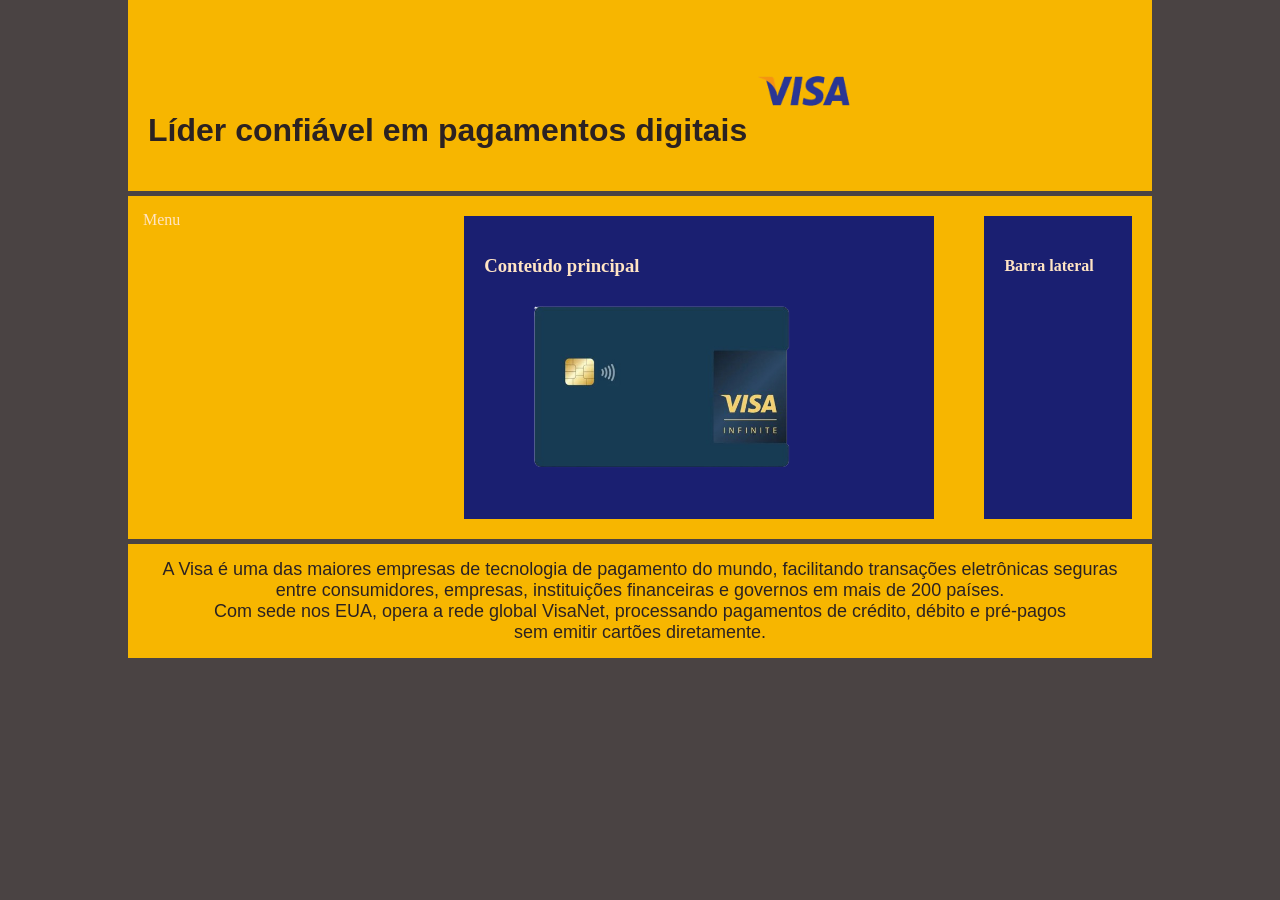
==== flexbox/index.html @ 5786928d "commitando arquivos do projeto" ====
<!doctype html>
<html lang="en">
  <head>
    <meta charset="UTF-8" />
    <meta name="viewport" content="width=device-width, initial-scale=1.0" />
    <meta name="author" content="Vicenzo Cirilo" />
    <meta
      name="description"
      content="Site de apresentação da empresa visa, voltado a "
    />
    <link rel="stylesheet" href="css/estilo.css" />
    <link rel="shortcut icon" href="img/visa.png" type="image/png" />
    <title>Meu Site</title>
  </head>
  <body>
    <div class="container">
      <header>
        <h1>Líder confiável em pagamentos digitais
        <img src="img/visa_logo-removebg-preview.png" height="100" >
        </h1>
      </header>

      <div class="conteudo">
        <nav>Menu</nav>
        <main>
          <section>
            <h3>Conteúdo principal</h3>
            <img src="img/infinite-1-removebg-preview.png" height="200">
          </section>
          <aside><h4>Barra lateral</h4></aside>
        </main>
      </div>

      <footer>
        A Visa é uma das maiores empresas de tecnologia de pagamento do mundo,
        facilitando transações eletrônicas seguras<br />
        entre consumidores, empresas, instituições financeiras e governos em
        mais de 200 países.<br />
        Com sede nos EUA, opera a rede global VisaNet, processando pagamentos de
        crédito, débito e pré-pagos<br />
        sem emitir cartões diretamente.
      </footer>
    </div>
  </body>
</html>
---- flexbox/css/estilo.css ----
body{
    margin: 0;
    background-color: rgb(74, 67, 67);

}
/*centralizar o site*/
.container{
 width:80%;
 margin: auto;
}

header{
    background-color: rgb(247, 182, 0);
    color: rgb(43, 34, 34);
    font-family: sans-serif;
    /*text-align: center;*/
    padding: 20px;
}
    

.conteudo{  
    display: flex; /*ativa o flexbox*/
    margin-top: 5px;
    margin-bottom: 5px;
}

nav{
    width: 30%;
    background-color:rgb(247, 182, 0);
    padding: 15px;
    color: bisque;
}

main{
    display: flex;
    width: 70%;
    background-color: rgb(247, 182, 0);
    padding: 20px;
    color: bisque ;

}

footer{
    background-color:rgb(247, 182, 0);
    font-family:sans-serif;
    font-size:large;
    text-align: center;
    padding: 15px;
    color:rgb(43, 34, 34);

}

section{
    background-color: rgb(26, 31, 113);
    padding: 20px;
    width: 80%;
    text-align: justify;
    
}

aside{
    background-color: rgb(26, 31, 113);
    padding: 20px;
    width:20%;
    margin-left:50px;
}
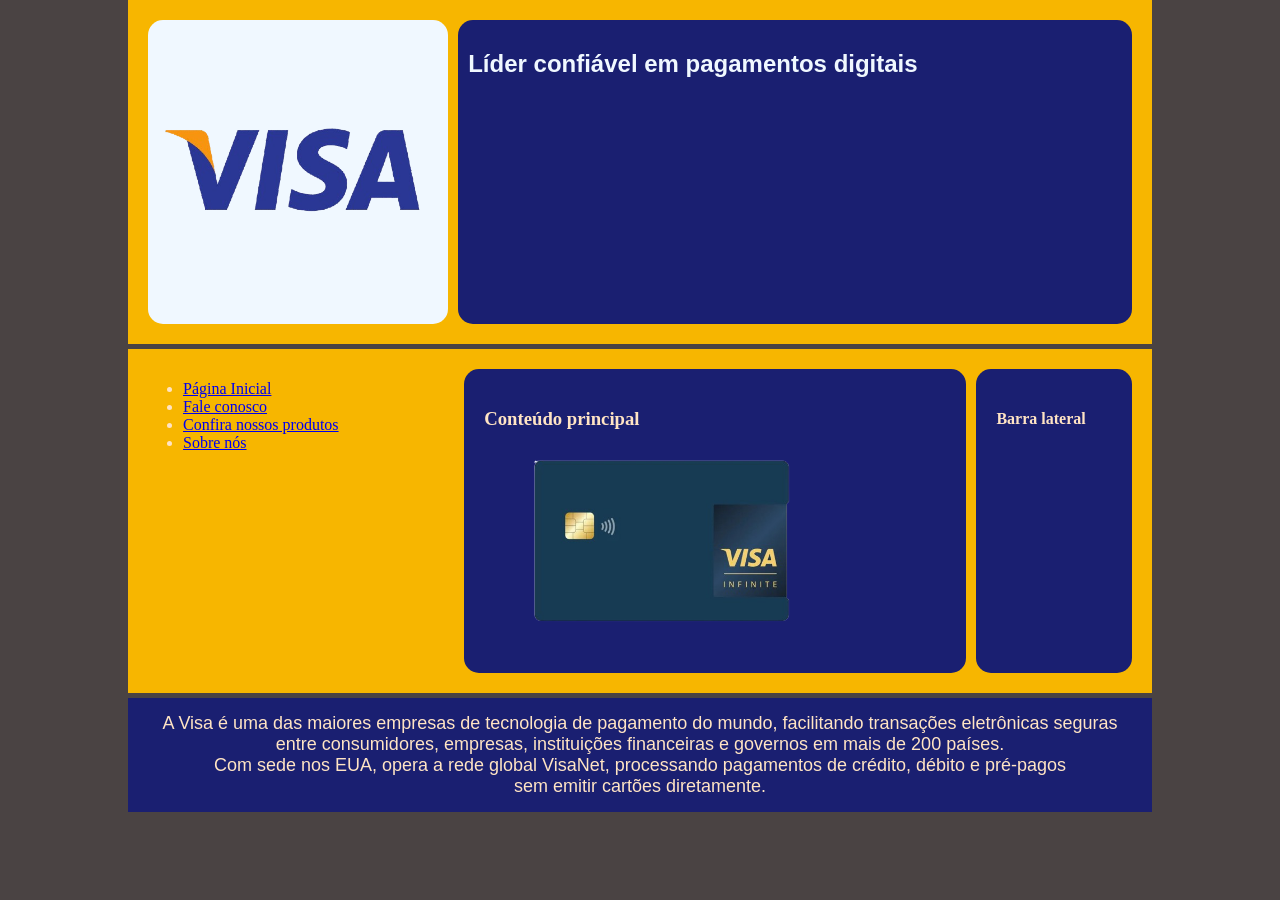
==== commit 5cb87b58: "Adicionando novas lend pag" ====
--- a/flexbox/index.html
+++ b/flexbox/index.html
@@ -1,45 +1,72 @@
 <!doctype html>
 <html lang="en">
-  <head>
-    <meta charset="UTF-8" />
-    <meta name="viewport" content="width=device-width, initial-scale=1.0" />
-    <meta name="author" content="Vicenzo Cirilo" />
-    <meta
-      name="description"
-      content="Site de apresentação da empresa visa, voltado a "
-    />
-    <link rel="stylesheet" href="css/estilo.css" />
-    <link rel="shortcut icon" href="img/visa.png" type="image/png" />
-    <title>Meu Site</title>
-  </head>
-  <body>
-    <div class="container">
-      <header>
-        <h1>Líder confiável em pagamentos digitais
-        <img src="img/visa_logo-removebg-preview.png" height="100" >
-        </h1>
-      </header>
 
-      <div class="conteudo">
-        <nav>Menu</nav>
-        <main>
-          <section>
-            <h3>Conteúdo principal</h3>
-            <img src="img/infinite-1-removebg-preview.png" height="200">
-          </section>
-          <aside><h4>Barra lateral</h4></aside>
-        </main>
-      </div>
+<head>
+  <meta charset="UTF-8" />
+  <meta name="viewport" content="width=device-width, initial-scale=1.0" />
+  <meta name="author" content="Vicenzo Cirilo" />
+  <meta name="description" content="Site de apresentação da empresa visa, voltado a " />
+  <link rel="stylesheet" href="css/estilo.css" />
+  <link rel="shortcut icon" href="img/visa.png" type="image/png" />
+  <title>Meu Site</title>
+</head>
 
-      <footer>
-        A Visa é uma das maiores empresas de tecnologia de pagamento do mundo,
-        facilitando transações eletrônicas seguras<br />
-        entre consumidores, empresas, instituições financeiras e governos em
-        mais de 200 países.<br />
-        Com sede nos EUA, opera a rede global VisaNet, processando pagamentos de
-        crédito, débito e pré-pagos<br />
-        sem emitir cartões diretamente.
-      </footer>
+<body>
+  <div class="container">
+    <header>
+      <section class="logo">
+        <img src="img/visa_logo-removebg-preview.png" alt="Imagem da logo empresa visa">
+      </section>
+
+      <section class="titulo">
+        <h1> Líder confiável em pagamentos digitais</h1>
+      </section>
+    </header>
+
+    <div class="conteudo">
+      <nav>
+        <ul>
+          <li><a href="index.html" title="Conheça a empresa">Página Inicial</a></li>
+          </li>
+
+          <li>
+            <a href="contato.html" title="Entre em contato">Fale conosco</a>
+          </li>
+
+          <li>
+            <a href="fotos.html" title="Conheça os produtos">Confira nossos produtos</a>
+          </li>
+
+          <li>
+            <a href="sobre.html" title="Sobre nós">Sobre nós</a>
+          </li>
+          
+        </ul>
+
+
+
+      </nav>
+      <main>
+        <section>
+          <h3>Conteúdo principal</h3>
+          <img src="img/infinite-1-removebg-preview.png" height="200">
+        </section>
+        <aside>
+          <h4>Barra lateral</h4>
+        </aside>
+      </main>
     </div>
-  </body>
-</html>
+
+    <footer>
+      A Visa é uma das maiores empresas de tecnologia de pagamento do mundo,
+      facilitando transações eletrônicas seguras<br />
+      entre consumidores, empresas, instituições financeiras e governos em
+      mais de 200 países.<br />
+      Com sede nos EUA, opera a rede global VisaNet, processando pagamentos de
+      crédito, débito e pré-pagos<br />
+      sem emitir cartões diretamente.
+    </footer>
+  </div>
+</body>
+
+</html>
--- a/flexbox/css/estilo.css
+++ b/flexbox/css/estilo.css
@@ -5,16 +5,18 @@
 }
 /*centralizar o site*/
 .container{
- width:80%;
+ width:80%; 
  margin: auto;
+ 
 }
 
 header{
     background-color: rgb(247, 182, 0);
     color: rgb(43, 34, 34);
     font-family: sans-serif;
-    /*text-align: center;*/
+    text-align: center;
     padding: 20px;
+    display: flex;
 }
     
 
@@ -41,12 +43,12 @@
 }
 
 footer{
-    background-color:rgb(247, 182, 0);
+    background-color:rgb(26, 31, 113);
     font-family:sans-serif;
     font-size:large;
     text-align: center;
     padding: 15px;
-    color:rgb(43, 34, 34);
+    color:bisque;
 
 }
 
@@ -55,13 +57,36 @@
     padding: 20px;
     width: 80%;
     text-align: justify;
+    border-radius: 15px;
+}
+
+aside{ 
+    background-color: rgb(26, 31, 113);
+    padding: 20px;
+    width:20%;
+    margin-left:10px ;
+    border-radius : 15px;
     
 }
 
-aside{
-    background-color: rgb(26, 31, 113);
-    padding: 20px;
-    width:20%;
-    margin-left:50px;
+
+header .logo{
+    background-color: aliceblue;
+    padding: 10px;
+    width: 30%;
+    margin-right: 10px;
+    border-radius: 15px;
 }
 
+header .titulo {
+    background-color: rgb(26, 31, 113);
+    padding: 10px;
+    width: 70%;   
+    border-radius: 15px;
+    color: aliceblue;
+}
+
+header .logo img {
+    width:100% ;
+    
+}
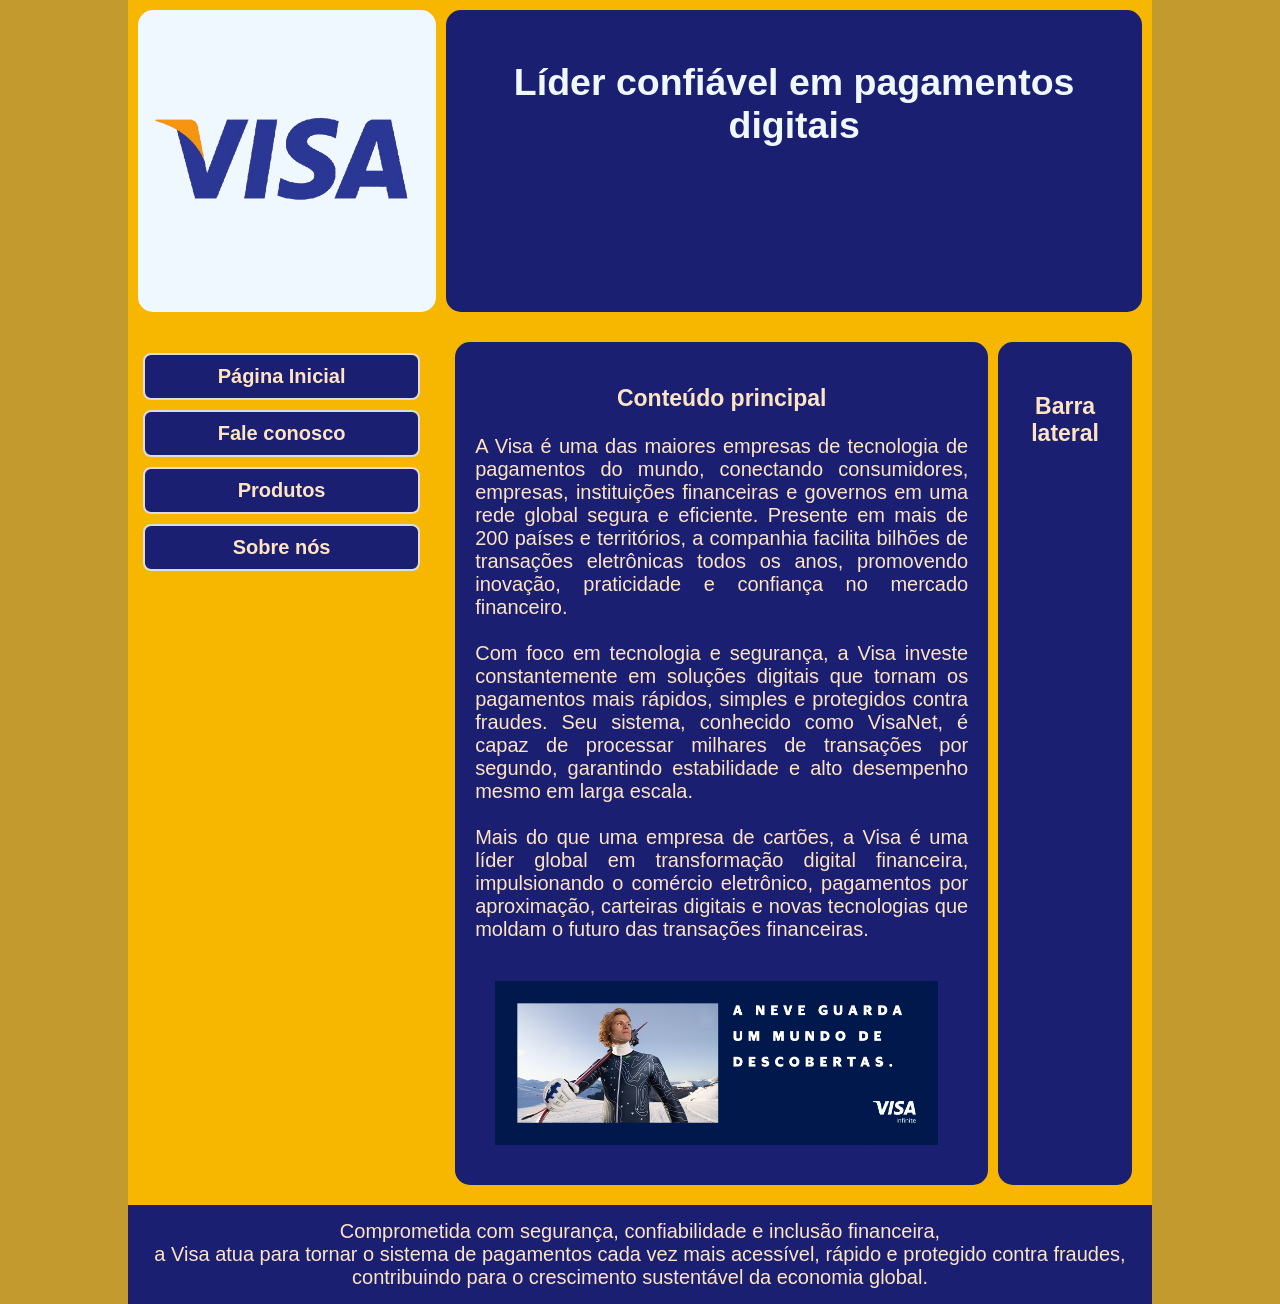
==== commit d09d1845: "melhorando as páginas" ====
--- a/flexbox/index.html
+++ b/flexbox/index.html
@@ -8,7 +8,7 @@
   <meta name="description" content="Site de apresentação da empresa visa, voltado a " />
   <link rel="stylesheet" href="css/estilo.css" />
   <link rel="shortcut icon" href="img/visa.png" type="image/png" />
-  <title>Meu Site</title>
+  <title>VISA</title>
 </head>
 
 <body>
@@ -23,33 +23,45 @@
       </section>
     </header>
 
-    <div class="conteudo">
+    <div class="lista_pages">
       <nav>
         <ul>
           <li><a href="index.html" title="Conheça a empresa">Página Inicial</a></li>
+
+          <li>
+            <a href="contato.html" title="Entre em contato com nossa equipe">Fale conosco</a>
           </li>
 
           <li>
-            <a href="contato.html" title="Entre em contato">Fale conosco</a>
-          </li>
-
-          <li>
-            <a href="fotos.html" title="Conheça os produtos">Confira nossos produtos</a>
+            <a href="fotos.html" title="Conheça os nossos melhores produtos">Produtos</a>
           </li>
 
           <li>
             <a href="sobre.html" title="Sobre nós">Sobre nós</a>
           </li>
-          
+
         </ul>
+      </nav>
 
-
-
-      </nav>
       <main>
-        <section>
+        <section class="conteudo">
           <h3>Conteúdo principal</h3>
-          <img src="img/infinite-1-removebg-preview.png" height="200">
+            <p>A Visa é uma das maiores empresas de tecnologia de pagamentos do mundo, conectando consumidores, empresas,
+            instituições financeiras e governos em uma rede global segura e eficiente. Presente em mais de 200 países e
+            territórios, a companhia facilita bilhões de transações eletrônicas todos os anos, promovendo inovação,
+            praticidade e confiança no mercado financeiro.<br>
+            <br>
+            Com foco em tecnologia e segurança, a Visa investe constantemente em soluções digitais que tornam os
+            pagamentos mais rápidos, simples e protegidos contra fraudes. Seu sistema, conhecido como VisaNet, é capaz
+            de processar milhares de transações por segundo, garantindo estabilidade e alto desempenho mesmo em larga
+            escala.<br>
+            <br>
+            Mais do que uma empresa de cartões, a Visa é uma líder global em transformação digital financeira,
+            impulsionando o comércio eletrônico, pagamentos por aproximação, carteiras digitais e novas tecnologias que
+            moldam o futuro das transações financeiras.</p>
+        <section class="image"> 
+          <img src="img/visa_neve.png">
+        </section>   
         </section>
         <aside>
           <h4>Barra lateral</h4>
@@ -58,13 +70,9 @@
     </div>
 
     <footer>
-      A Visa é uma das maiores empresas de tecnologia de pagamento do mundo,
-      facilitando transações eletrônicas seguras<br />
-      entre consumidores, empresas, instituições financeiras e governos em
-      mais de 200 países.<br />
-      Com sede nos EUA, opera a rede global VisaNet, processando pagamentos de
-      crédito, débito e pré-pagos<br />
-      sem emitir cartões diretamente.
+      Comprometida com segurança, confiabilidade e inclusão financeira,<br> a Visa atua para tornar o sistema de pagamentos
+      cada vez mais acessível, rápido e protegido contra fraudes,<br> contribuindo para o crescimento sustentável da
+      economia global.
     </footer>
   </div>
 </body>
--- a/flexbox/css/estilo.css
+++ b/flexbox/css/estilo.css
@@ -1,13 +1,16 @@
+* {
+    box-sizing: border-box;
+}
+
+
 body{
     margin: 0;
-    background-color: rgb(74, 67, 67);
-
+    background-color: rgb(194, 154, 46);
 }
 /*centralizar o site*/
 .container{
  width:80%; 
  margin: auto;
- 
 }
 
 header{
@@ -15,15 +18,13 @@
     color: rgb(43, 34, 34);
     font-family: sans-serif;
     text-align: center;
-    padding: 20px;
+    padding: 10px;
     display: flex;
 }
     
 
-.conteudo{  
+.lista_pages{  
     display: flex; /*ativa o flexbox*/
-    margin-top: 5px;
-    margin-bottom: 5px;
 }
 
 nav{
@@ -35,21 +36,20 @@
 
 main{
     display: flex;
+    gap: 10px;
     width: 70%;
     background-color: rgb(247, 182, 0);
     padding: 20px;
-    color: bisque ;
-
+    color: bisque;
 }
 
 footer{
     background-color:rgb(26, 31, 113);
     font-family:sans-serif;
-    font-size:large;
+    font-size:20px;
     text-align: center;
     padding: 15px;
     color:bisque;
-
 }
 
 section{
@@ -58,17 +58,18 @@
     width: 80%;
     text-align: justify;
     border-radius: 15px;
+    font-family:sans-serif;
 }
 
 aside{ 
     background-color: rgb(26, 31, 113);
     padding: 20px;
     width:20%;
-    margin-left:10px ;
     border-radius : 15px;
-    
-}
-
+    font-family:sans-serif;
+    text-align: center;
+    font-size: 23px;
+}
 
 header .logo{
     background-color: aliceblue;
@@ -80,13 +81,122 @@
 
 header .titulo {
     background-color: rgb(26, 31, 113);
-    padding: 10px;
+    padding: 20px;
     width: 70%;   
     border-radius: 15px;
     color: aliceblue;
+    font-size: 25px;
+    text-align: center;
 }
 
 header .logo img {
     width:100% ;
+    transition: all 0.4s ease;
+    border-radius: 12px;
+    cursor: pointer;
+}
+
+.logo img:hover {
+    transform: translateY(-8px);
+    transform: scale(1.05);
     
-}+}
+
+.image{
+    display: flex;
+}
+
+.image img {
+    width:125%;
+    transition: all 0.4s ease;
+}
+
+.image img:hover {
+    transform: translateY(-8px);
+    box-shadow: 0 15px 25px rgba(0,0,0,0.4);
+    
+}
+
+.lista_pages {
+    display: flex;
+}
+
+.lista_pages ul {
+    list-style: none;
+    padding: 0;
+    display: flex;
+    flex-direction: column; /* Lista em coluna */
+    gap: 10px;
+    font-family:sans-serif;
+}
+
+
+.lista_pages li {
+    flex: 1;
+    font-size: 20px ;
+    min-width: 200px;
+}
+
+.lista_pages a {
+    display: block; 
+    padding: 10px;
+    background-color: rgb(26, 31, 113);
+    border: 2px solid #ddd;
+    border-radius: 8px; 
+    text-decoration: none; 
+    color: bisque;
+    font-weight: bold; 
+    text-align: center;
+    transition: all 0.4s ease;
+}
+
+.lista_pages a:hover {
+    background-color: #007bff;
+    color: white;
+    border-color: #0056b3;
+    transform: translateY(-3px); 
+    box-shadow: 0 4px 8px rgba(0,0,0,0.1); 
+}
+
+.fotos {
+    display: flex;
+    gap: 10px;
+}
+
+.fotos img{
+    width: 40%;
+    transition: all 0.4s ease;
+    border-radius: 12px;
+}
+
+.fotos img:hover {
+    transform: translateY(-8px);
+    box-shadow: 0 15px 25px rgba(0,0,0,0.4);
+    filter: brightness(70%);
+}
+
+.conteudo h3 {
+    font-size: 23px;
+    text-align: center;
+    flex: 4;
+}
+
+.conteudo p {
+    font-size: 20px;
+}
+.conteudo aside {
+    font-size: 23px;
+    flex : 1;
+    text-align: center;
+}
+
+.produtos {
+    width: 100%;
+}
+
+.produtos h3 {
+    font-size: 23px;
+    text-align: center;
+    flex: 4;
+}
+
